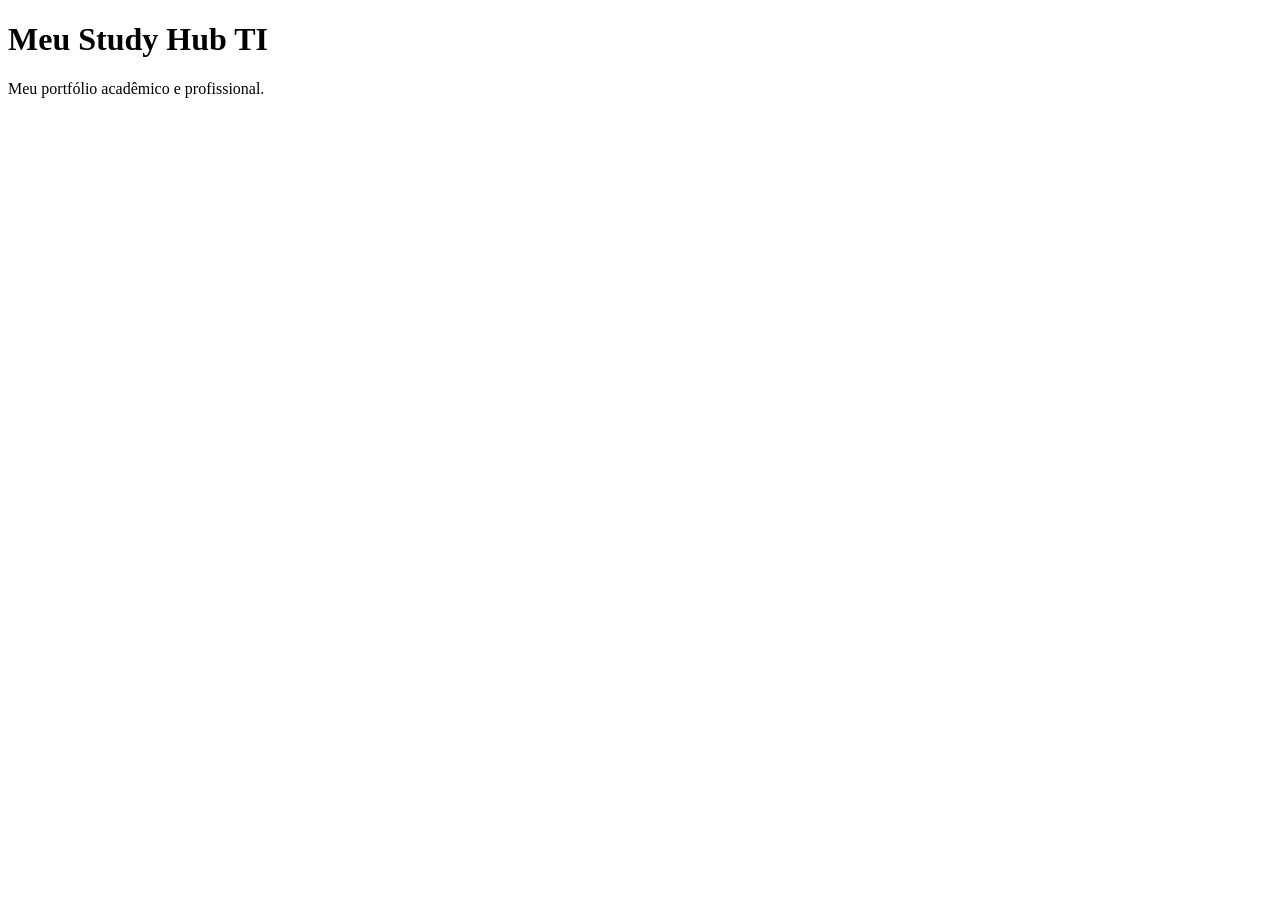
==== assets/index.html @ 093eeb37 "Create index.html" ====
<!DOCTYPE html>
<html lang="pt-BR">
<head>
  <meta charset="UTF-8">
  <meta name="viewport" content="width=device-width, initial-scale=1.0">
  <title>Meu Study Hub TI</title>
  <link rel="stylesheet" href="assets/style.css">
</head>
<body>
  <h1>Meu Study Hub TI</h1>
  <p>Meu portfólio acadêmico e profissional.</p>
</body>
</html>
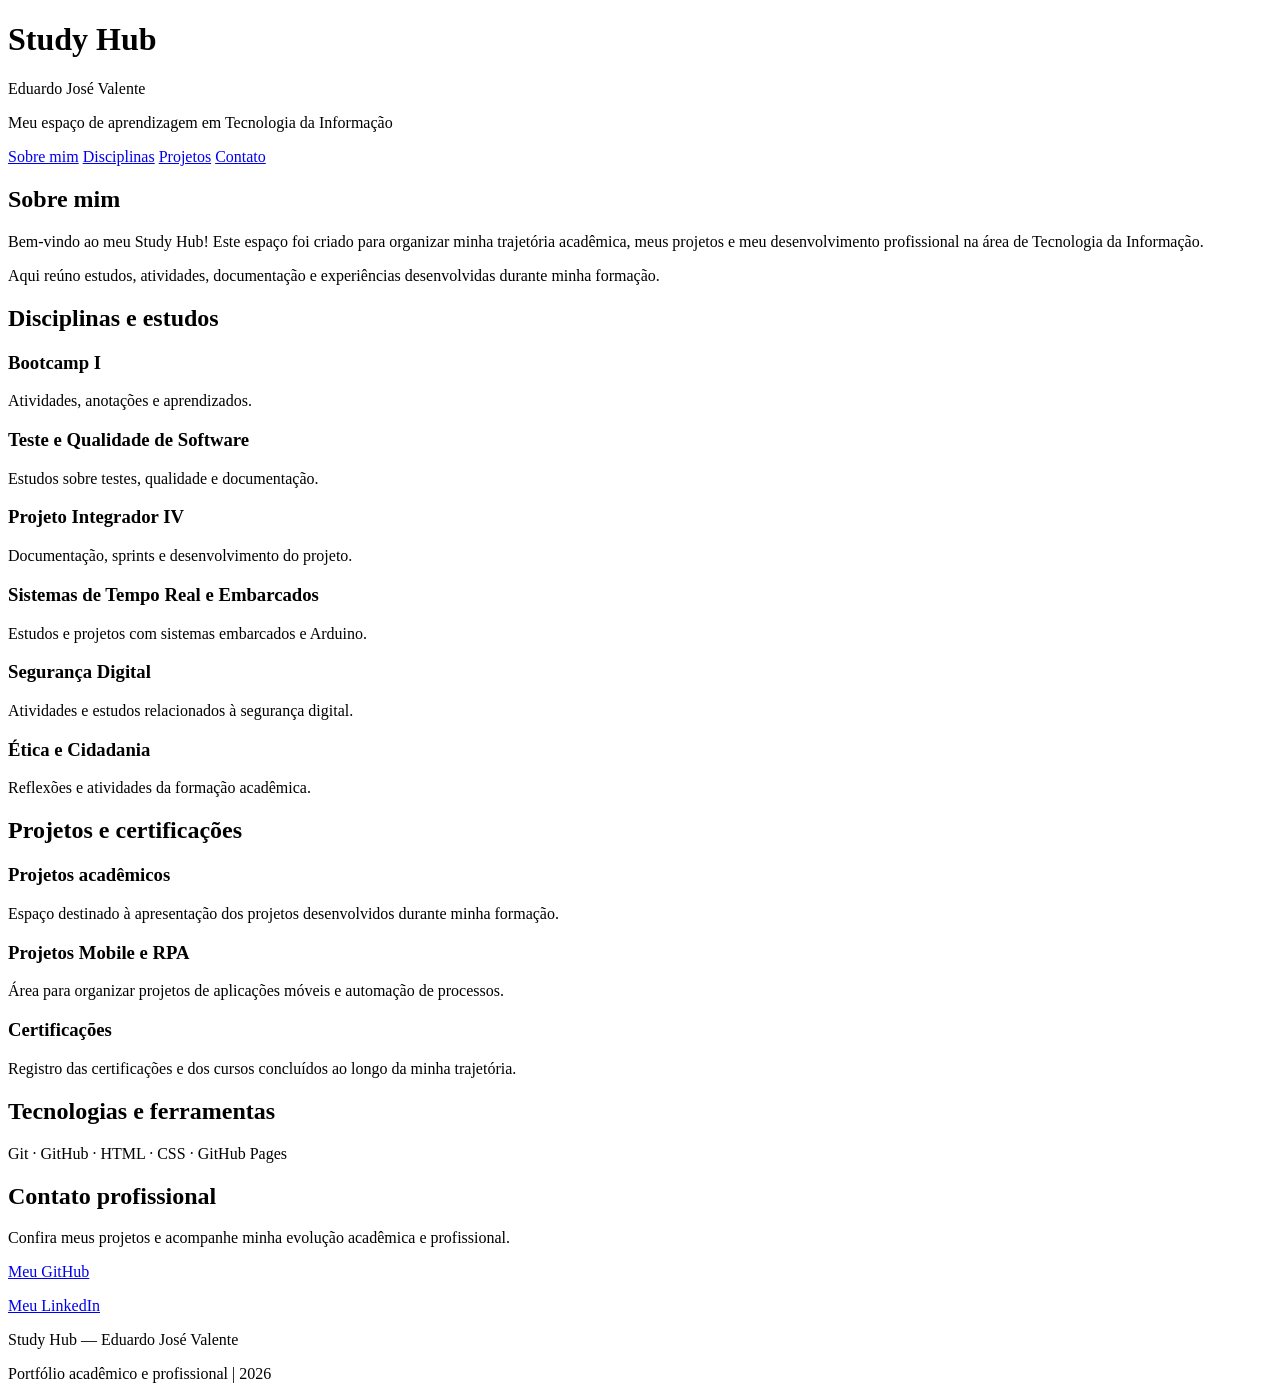
==== commit ec4cc3de: "Update index.html" ====
--- a/assets/index.html
+++ b/assets/index.html
@@ -1,13 +1,149 @@
+
 <!DOCTYPE html>
 <html lang="pt-BR">
 <head>
-  <meta charset="UTF-8">
-  <meta name="viewport" content="width=device-width, initial-scale=1.0">
-  <title>Meu Study Hub TI</title>
-  <link rel="stylesheet" href="assets/style.css">
+    <meta charset="UTF-8">
+    <meta name="viewport" content="width=device-width, initial-scale=1.0">
+
+    <title>Study Hub | Eduardo José Valente</title>
+
+    <link rel="stylesheet" href="assets/style.css">
 </head>
+
 <body>
-  <h1>Meu Study Hub TI</h1>
-  <p>Meu portfólio acadêmico e profissional.</p>
+
+    <header class="cabecalho">
+        <h1>Study Hub</h1>
+        <p>Eduardo José Valente</p>
+        <p>Meu espaço de aprendizagem em Tecnologia da Informação</p>
+
+        <nav>
+            <a href="#sobre">Sobre mim</a>
+            <a href="#disciplinas">Disciplinas</a>
+            <a href="#projetos">Projetos</a>
+            <a href="#contato">Contato</a>
+        </nav>
+    </header>
+
+    <main>
+
+        <section id="sobre" class="secao">
+            <h2>Sobre mim</h2>
+            <p>
+                Bem-vindo ao meu Study Hub! Este espaço foi criado
+                para organizar minha trajetória acadêmica,
+                meus projetos e meu desenvolvimento profissional
+                na área de Tecnologia da Informação.
+            </p>
+            <p>
+                Aqui reúno estudos, atividades, documentação e
+                experiências desenvolvidas durante minha formação.
+            </p>
+        </section>
+
+        <section id="disciplinas" class="secao">
+            <h2>Disciplinas e estudos</h2>
+
+            <div class="grade">
+
+                <article class="cartao">
+                    <h3>Bootcamp I</h3>
+                    <p>Atividades, anotações e aprendizados.</p>
+                </article>
+
+                <article class="cartao">
+                    <h3>Teste e Qualidade de Software</h3>
+                    <p>Estudos sobre testes, qualidade e documentação.</p>
+                </article>
+
+                <article class="cartao">
+                    <h3>Projeto Integrador IV</h3>
+                    <p>Documentação, sprints e desenvolvimento do projeto.</p>
+                </article>
+
+                <article class="cartao">
+                    <h3>Sistemas de Tempo Real e Embarcados</h3>
+                    <p>Estudos e projetos com sistemas embarcados e Arduino.</p>
+                </article>
+
+                <article class="cartao">
+                    <h3>Segurança Digital</h3>
+                    <p>Atividades e estudos relacionados à segurança digital.</p>
+                </article>
+
+                <article class="cartao">
+                    <h3>Ética e Cidadania</h3>
+                    <p>Reflexões e atividades da formação acadêmica.</p>
+                </article>
+
+            </div>
+        </section>
+
+        <section id="projetos" class="secao">
+            <h2>Projetos e certificações</h2>
+
+            <div class="cartao">
+                <h3>Projetos acadêmicos</h3>
+                <p>
+                    Espaço destinado à apresentação dos projetos
+                    desenvolvidos durante minha formação.
+                </p>
+            </div>
+
+            <div class="cartao">
+                <h3>Projetos Mobile e RPA</h3>
+                <p>
+                    Área para organizar projetos de aplicações
+                    móveis e automação de processos.
+                </p>
+            </div>
+
+            <div class="cartao">
+                <h3>Certificações</h3>
+                <p>
+                    Registro das certificações e dos cursos
+                    concluídos ao longo da minha trajetória.
+                </p>
+            </div>
+        </section>
+
+        <section class="secao">
+            <h2>Tecnologias e ferramentas</h2>
+            <p class="tecnologias">
+                Git · GitHub · HTML · CSS · GitHub Pages
+            </p>
+        </section>
+
+        <section id="contato" class="secao">
+            <h2>Contato profissional</h2>
+            <p>
+                Confira meus projetos e acompanhe minha evolução
+                acadêmica e profissional.
+            </p>
+
+            <p>
+                <a href="https://github.com/"
+                   target="_blank"
+                   rel="noopener noreferrer">
+                    Meu GitHub
+                </a>
+            </p>
+
+            <p>
+                <a href="https://www.linkedin.com/"
+                   target="_blank"
+                   rel="noopener noreferrer">
+                    Meu LinkedIn
+                </a>
+            </p>
+        </section>
+
+    </main>
+
+    <footer>
+        <p>Study Hub — Eduardo José Valente</p>
+        <p>Portfólio acadêmico e profissional | 2026</p>
+    </footer>
+
 </body>
 </html>
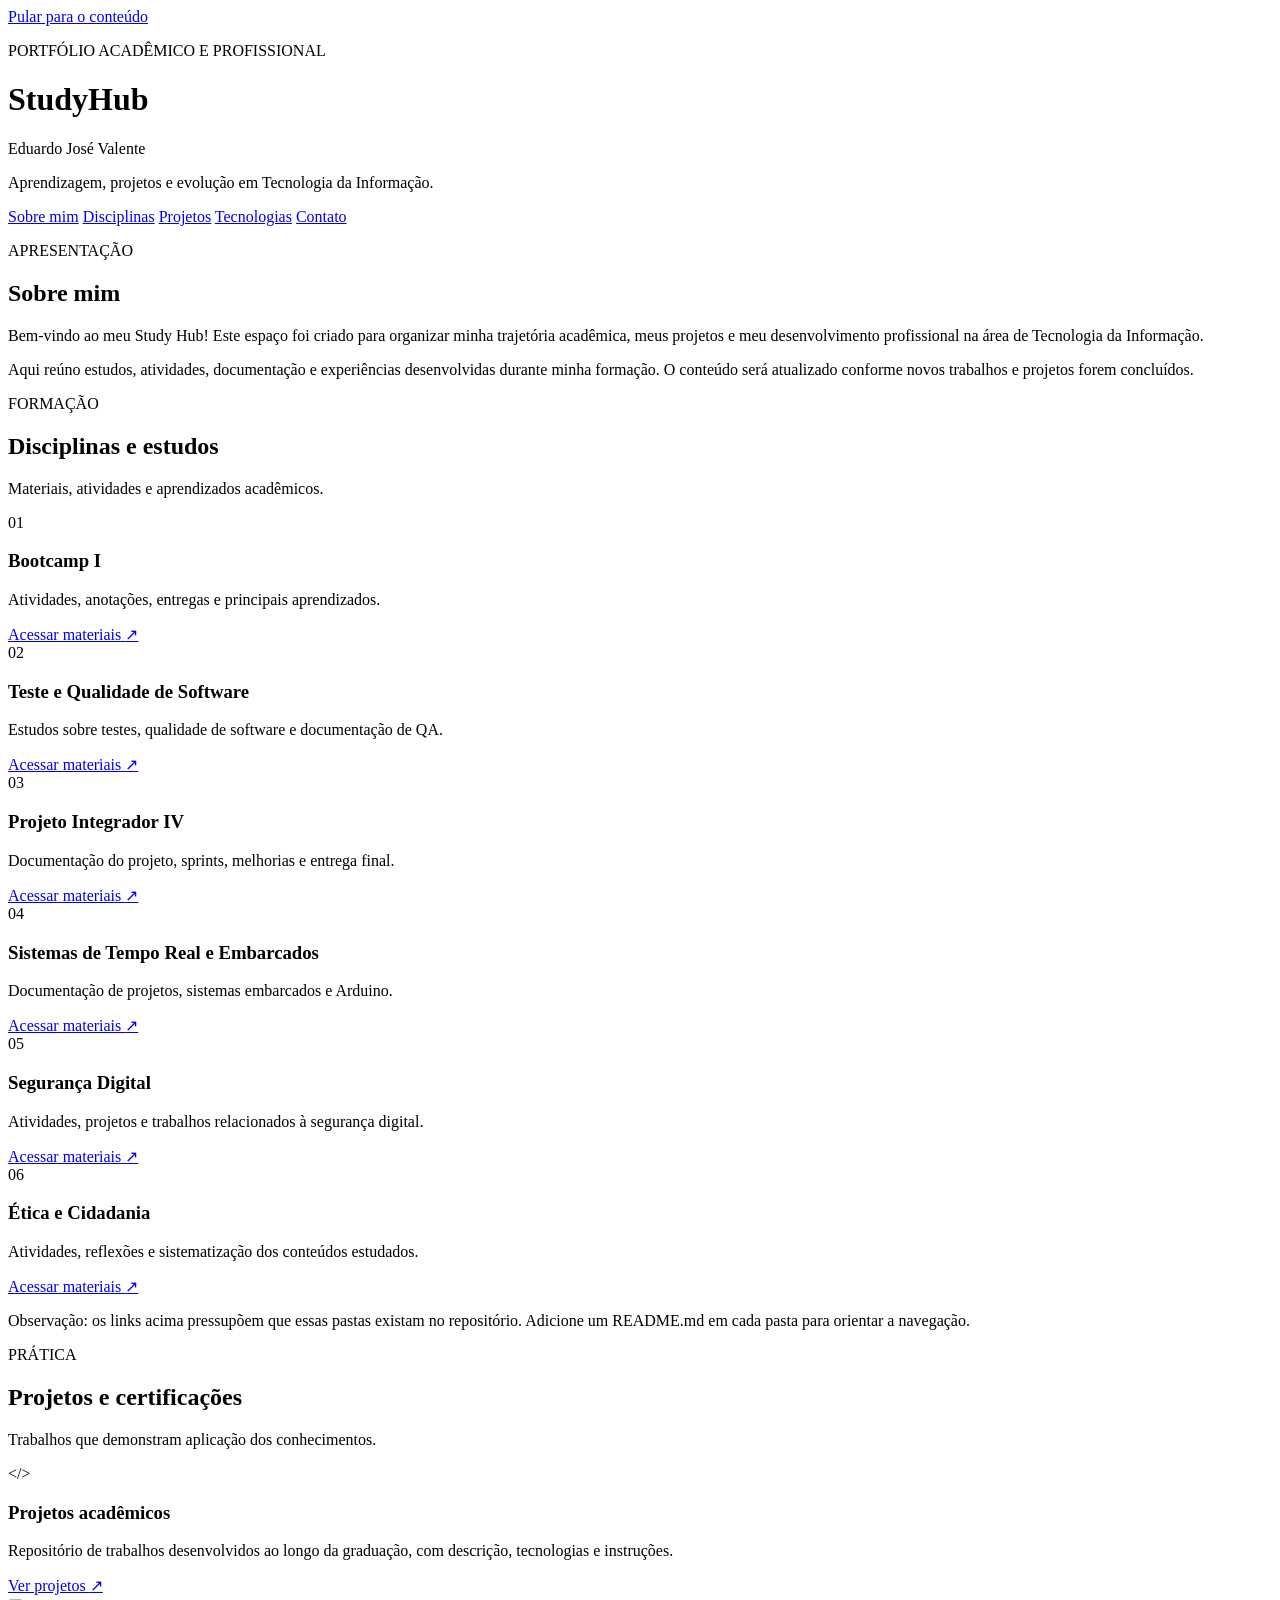
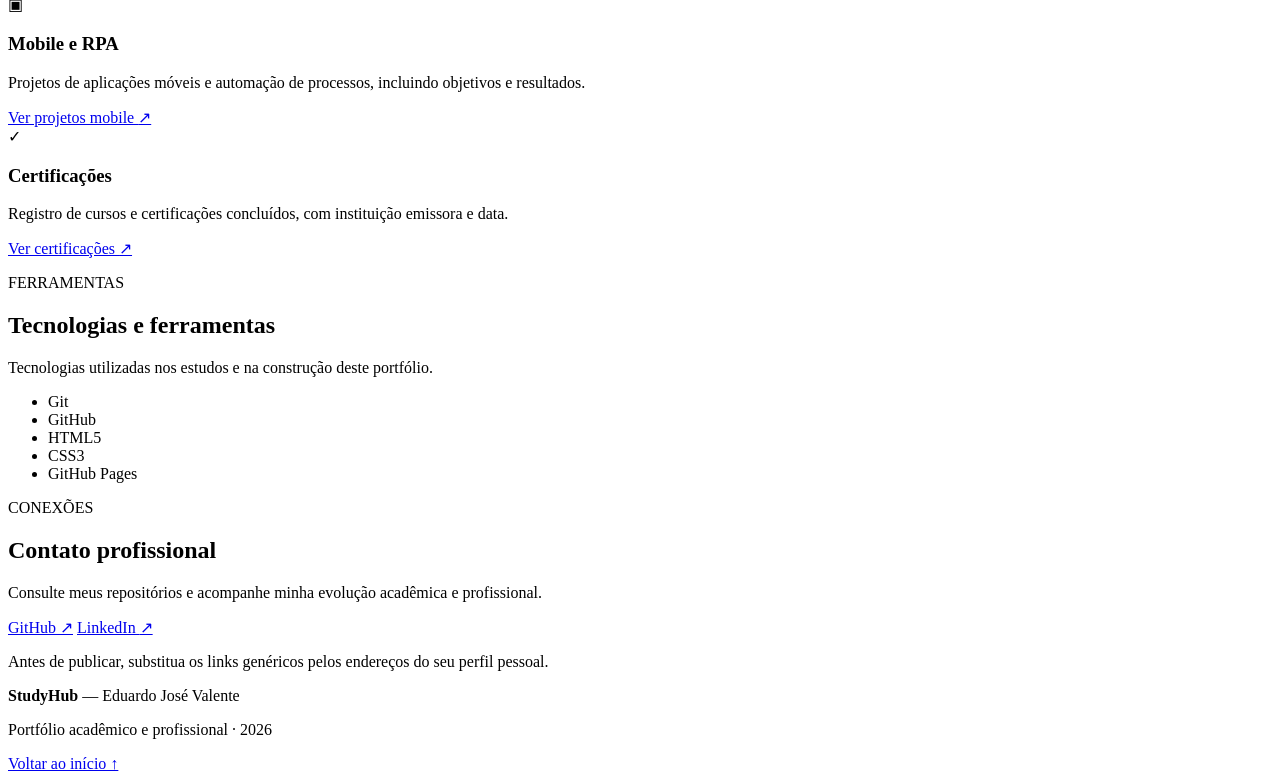
==== commit 724d5f24: "versao atualizada" ====
--- a/assets/index.html
+++ b/assets/index.html
@@ -1,149 +1,169 @@
-
 <!DOCTYPE html>
 <html lang="pt-BR">
 <head>
     <meta charset="UTF-8">
     <meta name="viewport" content="width=device-width, initial-scale=1.0">
-
+    <meta name="description" content="Study Hub de Eduardo José Valente: trajetória acadêmica, disciplinas, projetos e certificações em Tecnologia da Informação.">
+    <meta name="theme-color" content="#123b8b">
     <title>Study Hub | Eduardo José Valente</title>
-
     <link rel="stylesheet" href="assets/style.css">
 </head>
-
 <body>
+    <a class="pular-conteudo" href="#conteudo">Pular para o conteúdo</a>
 
     <header class="cabecalho">
-        <h1>Study Hub</h1>
-        <p>Eduardo José Valente</p>
-        <p>Meu espaço de aprendizagem em Tecnologia da Informação</p>
+        <div class="container">
+            <p class="identificador">PORTFÓLIO ACADÊMICO E PROFISSIONAL</p>
+            <h1>Study<span>Hub</span></h1>
+            <p class="subtitulo">Eduardo José Valente</p>
+            <p class="introducao">Aprendizagem, projetos e evolução em Tecnologia da Informação.</p>
 
-        <nav>
-            <a href="#sobre">Sobre mim</a>
-            <a href="#disciplinas">Disciplinas</a>
-            <a href="#projetos">Projetos</a>
-            <a href="#contato">Contato</a>
-        </nav>
+            <nav class="navegacao" aria-label="Navegação principal">
+                <a href="#sobre">Sobre mim</a>
+                <a href="#disciplinas">Disciplinas</a>
+                <a href="#projetos">Projetos</a>
+                <a href="#tecnologias">Tecnologias</a>
+                <a href="#contato">Contato</a>
+            </nav>
+        </div>
     </header>
 
-    <main>
-
-        <section id="sobre" class="secao">
+    <main id="conteudo" class="container">
+        <section id="sobre" class="secao secao-sobre">
+            <p class="sobretitulo">APRESENTAÇÃO</p>
             <h2>Sobre mim</h2>
             <p>
-                Bem-vindo ao meu Study Hub! Este espaço foi criado
-                para organizar minha trajetória acadêmica,
-                meus projetos e meu desenvolvimento profissional
-                na área de Tecnologia da Informação.
+                Bem-vindo ao meu Study Hub! Este espaço foi criado para organizar
+                minha trajetória acadêmica, meus projetos e meu desenvolvimento
+                profissional na área de Tecnologia da Informação.
             </p>
             <p>
-                Aqui reúno estudos, atividades, documentação e
-                experiências desenvolvidas durante minha formação.
+                Aqui reúno estudos, atividades, documentação e experiências
+                desenvolvidas durante minha formação. O conteúdo será atualizado
+                conforme novos trabalhos e projetos forem concluídos.
             </p>
         </section>
 
         <section id="disciplinas" class="secao">
-            <h2>Disciplinas e estudos</h2>
+            <div class="cabecalho-secao">
+                <div>
+                    <p class="sobretitulo">FORMAÇÃO</p>
+                    <h2>Disciplinas e estudos</h2>
+                </div>
+                <p class="texto-apoio">Materiais, atividades e aprendizados acadêmicos.</p>
+            </div>
 
             <div class="grade">
-
                 <article class="cartao">
+                    <span class="numero-cartao">01</span>
                     <h3>Bootcamp I</h3>
-                    <p>Atividades, anotações e aprendizados.</p>
+                    <p>Atividades, anotações, entregas e principais aprendizados.</p>
+                    <a class="link-cartao" href="02_Disciplinas_Atuais/Bootcamp_I/">Acessar materiais <span aria-hidden="true">↗</span></a>
                 </article>
 
                 <article class="cartao">
+                    <span class="numero-cartao">02</span>
                     <h3>Teste e Qualidade de Software</h3>
-                    <p>Estudos sobre testes, qualidade e documentação.</p>
+                    <p>Estudos sobre testes, qualidade de software e documentação de QA.</p>
+                    <a class="link-cartao" href="02_Disciplinas_Atuais/Teste_e_Qualidade_de_Software/">Acessar materiais <span aria-hidden="true">↗</span></a>
                 </article>
 
                 <article class="cartao">
+                    <span class="numero-cartao">03</span>
                     <h3>Projeto Integrador IV</h3>
-                    <p>Documentação, sprints e desenvolvimento do projeto.</p>
+                    <p>Documentação do projeto, sprints, melhorias e entrega final.</p>
+                    <a class="link-cartao" href="02_Disciplinas_Atuais/Projeto_Integrador_IV/">Acessar materiais <span aria-hidden="true">↗</span></a>
                 </article>
 
                 <article class="cartao">
+                    <span class="numero-cartao">04</span>
                     <h3>Sistemas de Tempo Real e Embarcados</h3>
-                    <p>Estudos e projetos com sistemas embarcados e Arduino.</p>
+                    <p>Documentação de projetos, sistemas embarcados e Arduino.</p>
+                    <a class="link-cartao" href="02_Disciplinas_Atuais/Sistemas_Tempo_Real_Embarcados/">Acessar materiais <span aria-hidden="true">↗</span></a>
                 </article>
 
                 <article class="cartao">
+                    <span class="numero-cartao">05</span>
                     <h3>Segurança Digital</h3>
-                    <p>Atividades e estudos relacionados à segurança digital.</p>
+                    <p>Atividades, projetos e trabalhos relacionados à segurança digital.</p>
+                    <a class="link-cartao" href="02_Disciplinas_Atuais/Seguranca_Digital/">Acessar materiais <span aria-hidden="true">↗</span></a>
                 </article>
 
                 <article class="cartao">
+                    <span class="numero-cartao">06</span>
                     <h3>Ética e Cidadania</h3>
-                    <p>Reflexões e atividades da formação acadêmica.</p>
+                    <p>Atividades, reflexões e sistematização dos conteúdos estudados.</p>
+                    <a class="link-cartao" href="02_Disciplinas_Atuais/Etica_e_Cidadania/">Acessar materiais <span aria-hidden="true">↗</span></a>
+                </article>
+            </div>
+            <p class="nota">Observação: os links acima pressupõem que essas pastas existam no repositório. Adicione um README.md em cada pasta para orientar a navegação.</p>
+        </section>
+
+        <section id="projetos" class="secao">
+            <div class="cabecalho-secao">
+                <div>
+                    <p class="sobretitulo">PRÁTICA</p>
+                    <h2>Projetos e certificações</h2>
+                </div>
+                <p class="texto-apoio">Trabalhos que demonstram aplicação dos conhecimentos.</p>
+            </div>
+
+            <div class="grade grade-projetos">
+                <article class="cartao cartao-projeto">
+                    <div class="icone" aria-hidden="true">&lt;/&gt;</div>
+                    <h3>Projetos acadêmicos</h3>
+                    <p>Repositório de trabalhos desenvolvidos ao longo da graduação, com descrição, tecnologias e instruções.</p>
+                    <a class="link-cartao" href="03_Projetos_e_Certificados/Projetos/">Ver projetos <span aria-hidden="true">↗</span></a>
                 </article>
 
+                <article class="cartao cartao-projeto">
+                    <div class="icone" aria-hidden="true">▣</div>
+                    <h3>Mobile e RPA</h3>
+                    <p>Projetos de aplicações móveis e automação de processos, incluindo objetivos e resultados.</p>
+                    <a class="link-cartao" href="03_Projetos_e_Certificados/Projetos/Projetos_Mobile/">Ver projetos mobile <span aria-hidden="true">↗</span></a>
+                </article>
+
+                <article class="cartao cartao-projeto">
+                    <div class="icone" aria-hidden="true">✓</div>
+                    <h3>Certificações</h3>
+                    <p>Registro de cursos e certificações concluídos, com instituição emissora e data.</p>
+                    <a class="link-cartao" href="03_Projetos_e_Certificados/">Ver certificações <span aria-hidden="true">↗</span></a>
+                </article>
             </div>
         </section>
 
-        <section id="projetos" class="secao">
-            <h2>Projetos e certificações</h2>
-
-            <div class="cartao">
-                <h3>Projetos acadêmicos</h3>
-                <p>
-                    Espaço destinado à apresentação dos projetos
-                    desenvolvidos durante minha formação.
-                </p>
-            </div>
-
-            <div class="cartao">
-                <h3>Projetos Mobile e RPA</h3>
-                <p>
-                    Área para organizar projetos de aplicações
-                    móveis e automação de processos.
-                </p>
-            </div>
-
-            <div class="cartao">
-                <h3>Certificações</h3>
-                <p>
-                    Registro das certificações e dos cursos
-                    concluídos ao longo da minha trajetória.
-                </p>
-            </div>
+        <section id="tecnologias" class="secao">
+            <p class="sobretitulo">FERRAMENTAS</p>
+            <h2>Tecnologias e ferramentas</h2>
+            <p class="texto-apoio">Tecnologias utilizadas nos estudos e na construção deste portfólio.</p>
+            <ul class="lista-tecnologias" aria-label="Tecnologias">
+                <li>Git</li>
+                <li>GitHub</li>
+                <li>HTML5</li>
+                <li>CSS3</li>
+                <li>GitHub Pages</li>
+            </ul>
         </section>
 
-        <section class="secao">
-            <h2>Tecnologias e ferramentas</h2>
-            <p class="tecnologias">
-                Git · GitHub · HTML · CSS · GitHub Pages
-            </p>
+        <section id="contato" class="secao secao-contato">
+            <p class="sobretitulo">CONEXÕES</p>
+            <h2>Contato profissional</h2>
+            <p>Consulte meus repositórios e acompanhe minha evolução acadêmica e profissional.</p>
+            <div class="acoes">
+                <!-- Substitua os endereços abaixo pelos URLs reais dos seus perfis. -->
+                <a class="botao botao-principal" href="https://github.com/" target="_blank" rel="noopener noreferrer">GitHub <span aria-hidden="true">↗</span></a>
+                <a class="botao botao-secundario" href="https://www.linkedin.com/" target="_blank" rel="noopener noreferrer">LinkedIn <span aria-hidden="true">↗</span></a>
+            </div>
+            <p class="nota">Antes de publicar, substitua os links genéricos pelos endereços do seu perfil pessoal.</p>
         </section>
-
-        <section id="contato" class="secao">
-            <h2>Contato profissional</h2>
-            <p>
-                Confira meus projetos e acompanhe minha evolução
-                acadêmica e profissional.
-            </p>
-
-            <p>
-                <a href="https://github.com/"
-                   target="_blank"
-                   rel="noopener noreferrer">
-                    Meu GitHub
-                </a>
-            </p>
-
-            <p>
-                <a href="https://www.linkedin.com/"
-                   target="_blank"
-                   rel="noopener noreferrer">
-                    Meu LinkedIn
-                </a>
-            </p>
-        </section>
-
     </main>
 
-    <footer>
-        <p>Study Hub — Eduardo José Valente</p>
-        <p>Portfólio acadêmico e profissional | 2026</p>
+    <footer class="rodape">
+        <div class="container">
+            <p><strong>StudyHub</strong> — Eduardo José Valente</p>
+            <p>Portfólio acadêmico e profissional · 2026</p>
+            <a href="#conteudo">Voltar ao início ↑</a>
+        </div>
     </footer>
-
 </body>
 </html>
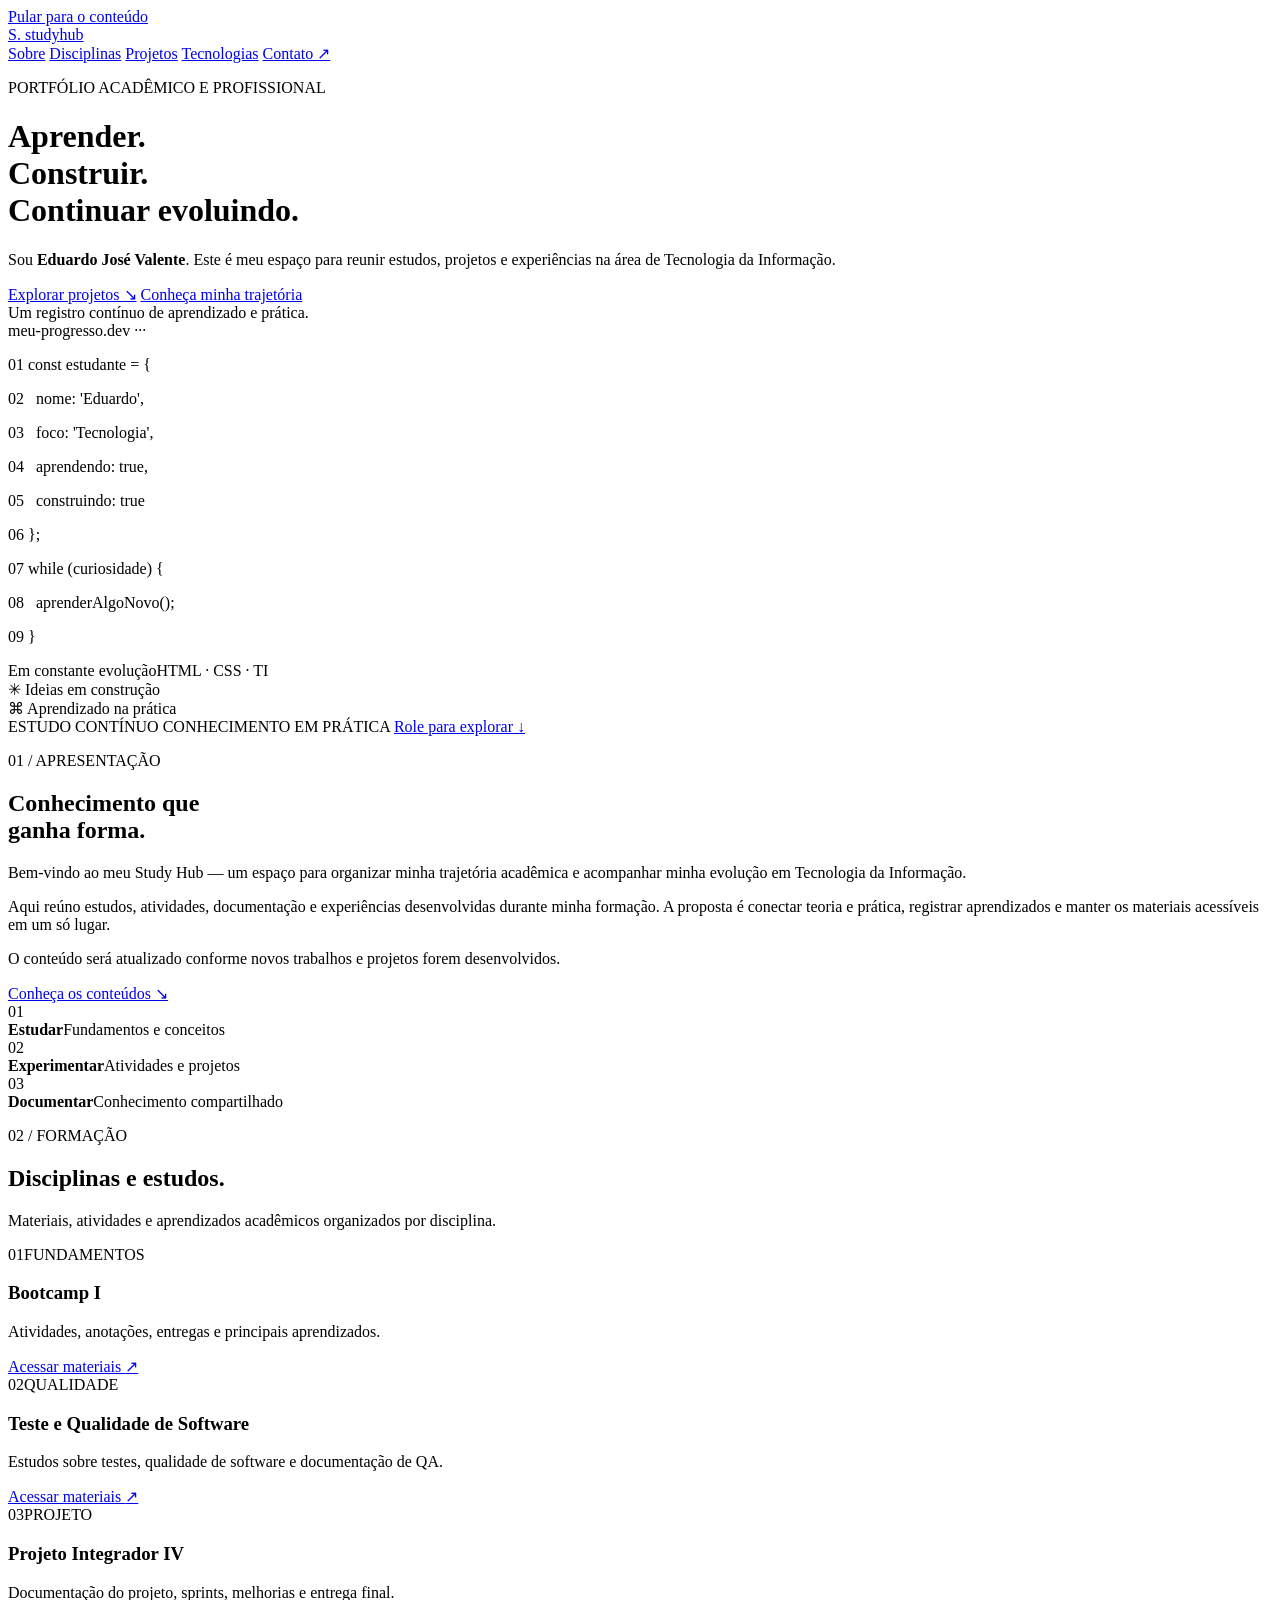
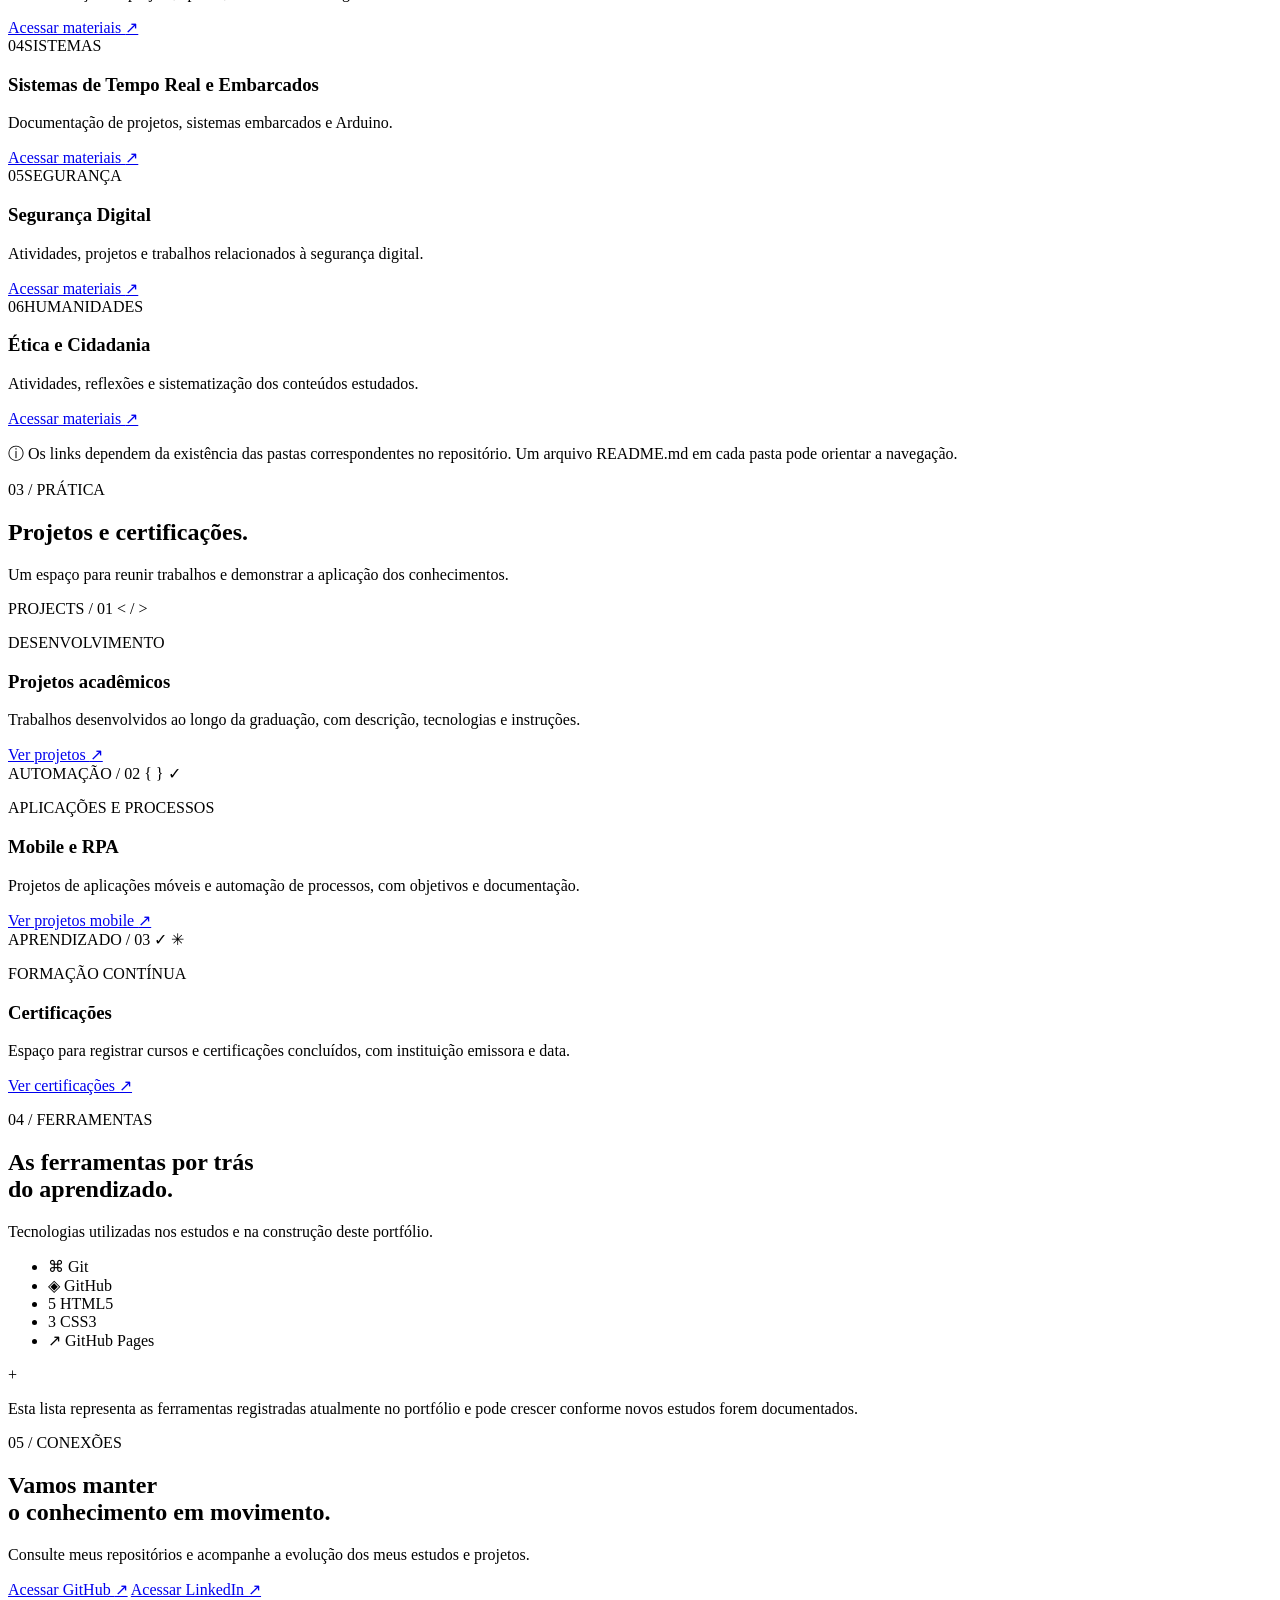
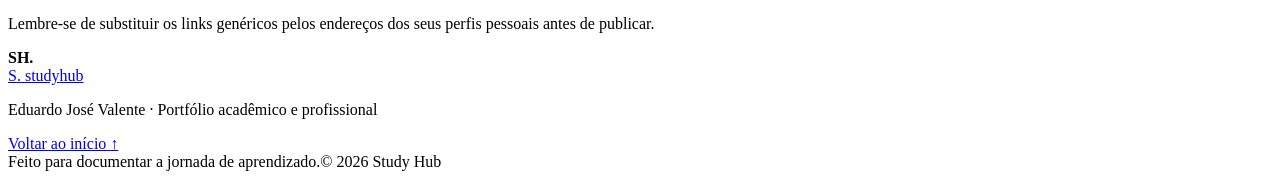
==== commit 8663ebea: "nova versao Updated the meta description and theme color in the header. Changed the header structure" ====
--- a/assets/index.html
+++ b/assets/index.html
@@ -3,167 +3,261 @@
 <head>
     <meta charset="UTF-8">
     <meta name="viewport" content="width=device-width, initial-scale=1.0">
-    <meta name="description" content="Study Hub de Eduardo José Valente: trajetória acadêmica, disciplinas, projetos e certificações em Tecnologia da Informação.">
-    <meta name="theme-color" content="#123b8b">
+    <meta name="description" content="Study Hub de Eduardo José Valente: trajetória acadêmica, disciplinas, projetos e tecnologias em Tecnologia da Informação.">
+    <meta name="theme-color" content="#0b1220">
     <title>Study Hub | Eduardo José Valente</title>
     <link rel="stylesheet" href="assets/style.css">
 </head>
 <body>
     <a class="pular-conteudo" href="#conteudo">Pular para o conteúdo</a>
 
-    <header class="cabecalho">
-        <div class="container">
-            <p class="identificador">PORTFÓLIO ACADÊMICO E PROFISSIONAL</p>
-            <h1>Study<span>Hub</span></h1>
-            <p class="subtitulo">Eduardo José Valente</p>
-            <p class="introducao">Aprendizagem, projetos e evolução em Tecnologia da Informação.</p>
-
-            <nav class="navegacao" aria-label="Navegação principal">
-                <a href="#sobre">Sobre mim</a>
+    <header class="hero" id="inicio">
+        <div class="hero-grade" aria-hidden="true"></div>
+        <nav class="barra-navegacao container" aria-label="Navegação principal">
+            <a class="marca" href="#inicio" aria-label="Study Hub — início">
+                <span class="marca-simbolo" aria-hidden="true">S<span>.</span></span>
+                <span>study<span class="marca-destaque">hub</span></span>
+            </a>
+            <div class="navegacao">
+                <a href="#sobre">Sobre</a>
                 <a href="#disciplinas">Disciplinas</a>
                 <a href="#projetos">Projetos</a>
                 <a href="#tecnologias">Tecnologias</a>
-                <a href="#contato">Contato</a>
-            </nav>
+                <a class="nav-contato" href="#contato">Contato <span aria-hidden="true">↗</span></a>
+            </div>
+        </nav>
+
+        <div class="hero-conteudo container">
+            <div class="hero-texto">
+                <p class="etiqueta etiqueta-escura"><span class="ponto-status" aria-hidden="true"></span> PORTFÓLIO ACADÊMICO E PROFISSIONAL</p>
+                <h1>Aprender.<br><span>Construir.</span><br>Continuar evoluindo.</h1>
+                <p class="hero-descricao">Sou <strong>Eduardo José Valente</strong>. Este é meu espaço para reunir estudos, projetos e experiências na área de Tecnologia da Informação.</p>
+                <div class="hero-acoes">
+                    <a class="botao botao-azul" href="#projetos">Explorar projetos <span aria-hidden="true">↘</span></a>
+                    <a class="botao botao-contorno" href="#sobre">Conheça minha trajetória</a>
+                </div>
+                <div class="hero-nota">
+                    <span class="linha-decorativa" aria-hidden="true"></span>
+                    <span>Um registro contínuo de aprendizado e prática.</span>
+                </div>
+            </div>
+
+            <div class="hero-visual" aria-label="Ilustração decorativa de código e tecnologia">
+                <div class="orb orb-um" aria-hidden="true"></div>
+                <div class="orb orb-dois" aria-hidden="true"></div>
+                <div class="janela-codigo">
+                    <div class="janela-topo">
+                        <div class="janela-bolinhas" aria-hidden="true"><i></i><i></i><i></i></div>
+                        <span>meu-progresso.dev</span>
+                        <span class="janela-menu" aria-hidden="true">···</span>
+                    </div>
+                    <div class="codigo-conteudo" aria-hidden="true">
+                        <p><span class="codigo-numero">01</span> <span class="codigo-roxo">const</span> <span class="codigo-azul">estudante</span> = {</p>
+                        <p><span class="codigo-numero">02</span> &nbsp; nome: <span class="codigo-verde">'Eduardo'</span>,</p>
+                        <p><span class="codigo-numero">03</span> &nbsp; foco: <span class="codigo-verde">'Tecnologia'</span>,</p>
+                        <p><span class="codigo-numero">04</span> &nbsp; aprendendo: <span class="codigo-laranja">true</span>,</p>
+                        <p><span class="codigo-numero">05</span> &nbsp; construindo: <span class="codigo-laranja">true</span></p>
+                        <p><span class="codigo-numero">06</span> };</p>
+                        <div class="codigo-separador"></div>
+                        <p><span class="codigo-numero">07</span> <span class="codigo-roxo">while</span> (curiosidade) {</p>
+                        <p><span class="codigo-numero">08</span> &nbsp; aprenderAlgoNovo();</p>
+                        <p><span class="codigo-numero">09</span> }</p>
+                        <div class="codigo-cursor" aria-hidden="true"></div>
+                    </div>
+                    <div class="janela-rodape"><span><i></i> Em constante evolução</span><span>HTML · CSS · TI</span></div>
+                </div>
+                <div class="visual-etiqueta visual-etiqueta-topo"><span aria-hidden="true">✳</span> Ideias em construção</div>
+                <div class="visual-etiqueta visual-etiqueta-baixo"><span aria-hidden="true">⌘</span> Aprendizado na prática</div>
+            </div>
+        </div>
+        <div class="hero-rodape container">
+            <span>ESTUDO CONTÍNUO</span>
+            <span class="hero-rodape-linha" aria-hidden="true"></span>
+            <span>CONHECIMENTO EM PRÁTICA</span>
+            <a href="#sobre">Role para explorar <span aria-hidden="true">↓</span></a>
         </div>
     </header>
 
-    <main id="conteudo" class="container">
+    <main id="conteudo">
         <section id="sobre" class="secao secao-sobre">
-            <p class="sobretitulo">APRESENTAÇÃO</p>
-            <h2>Sobre mim</h2>
-            <p>
-                Bem-vindo ao meu Study Hub! Este espaço foi criado para organizar
-                minha trajetória acadêmica, meus projetos e meu desenvolvimento
-                profissional na área de Tecnologia da Informação.
-            </p>
-            <p>
-                Aqui reúno estudos, atividades, documentação e experiências
-                desenvolvidas durante minha formação. O conteúdo será atualizado
-                conforme novos trabalhos e projetos forem concluídos.
-            </p>
-        </section>
-
-        <section id="disciplinas" class="secao">
-            <div class="cabecalho-secao">
+            <div class="container sobre-layout">
+                <div class="sobre-titulo">
+                    <p class="sobretitulo"><span>01</span> / APRESENTAÇÃO</p>
+                    <h2>Conhecimento que<br><span>ganha forma.</span></h2>
+                </div>
+                <div class="sobre-texto">
+                    <p class="texto-destaque">Bem-vindo ao meu Study Hub — um espaço para organizar minha trajetória acadêmica e acompanhar minha evolução em Tecnologia da Informação.</p>
+                    <p>Aqui reúno estudos, atividades, documentação e experiências desenvolvidas durante minha formação. A proposta é conectar teoria e prática, registrar aprendizados e manter os materiais acessíveis em um só lugar.</p>
+                    <p>O conteúdo será atualizado conforme novos trabalhos e projetos forem desenvolvidos.</p>
+                    <a class="link-seta" href="#disciplinas">Conheça os conteúdos <span aria-hidden="true">↘</span></a>
+                </div>
+            </div>
+            <div class="container sobre-faixa">
+                <div class="faixa-item"><span class="faixa-icone" aria-hidden="true">01</span><div><strong>Estudar</strong><span>Fundamentos e conceitos</span></div></div>
+                <div class="faixa-divisor" aria-hidden="true"></div>
+                <div class="faixa-item"><span class="faixa-icone" aria-hidden="true">02</span><div><strong>Experimentar</strong><span>Atividades e projetos</span></div></div>
+                <div class="faixa-divisor" aria-hidden="true"></div>
+                <div class="faixa-item"><span class="faixa-icone" aria-hidden="true">03</span><div><strong>Documentar</strong><span>Conhecimento compartilhado</span></div></div>
+            </div>
+        </section>
+
+        <section id="disciplinas" class="secao secao-disciplinas">
+            <div class="container">
+                <div class="cabecalho-secao">
+                    <div>
+                        <p class="sobretitulo"><span>02</span> / FORMAÇÃO</p>
+                        <h2>Disciplinas e estudos<span class="ponto-titulo">.</span></h2>
+                    </div>
+                    <p class="texto-apoio">Materiais, atividades e aprendizados acadêmicos organizados por disciplina.</p>
+                </div>
+
+                <div class="grade grade-disciplinas">
+                    <article class="cartao cartao-disciplina">
+                        <div class="cartao-topo"><span class="cartao-numero">01</span><span class="cartao-categoria">FUNDAMENTOS</span></div>
+                        <h3>Bootcamp I</h3>
+                        <p>Atividades, anotações, entregas e principais aprendizados.</p>
+                        <a class="link-cartao" href="02_Disciplinas_Atuais/Bootcamp_I/">Acessar materiais <span aria-hidden="true">↗</span></a>
+                    </article>
+                    <article class="cartao cartao-disciplina">
+                        <div class="cartao-topo"><span class="cartao-numero">02</span><span class="cartao-categoria">QUALIDADE</span></div>
+                        <h3>Teste e Qualidade de Software</h3>
+                        <p>Estudos sobre testes, qualidade de software e documentação de QA.</p>
+                        <a class="link-cartao" href="02_Disciplinas_Atuais/Teste_e_Qualidade_de_Software/">Acessar materiais <span aria-hidden="true">↗</span></a>
+                    </article>
+                    <article class="cartao cartao-disciplina">
+                        <div class="cartao-topo"><span class="cartao-numero">03</span><span class="cartao-categoria">PROJETO</span></div>
+                        <h3>Projeto Integrador IV</h3>
+                        <p>Documentação do projeto, sprints, melhorias e entrega final.</p>
+                        <a class="link-cartao" href="02_Disciplinas_Atuais/Projeto_Integrador_IV/">Acessar materiais <span aria-hidden="true">↗</span></a>
+                    </article>
+                    <article class="cartao cartao-disciplina">
+                        <div class="cartao-topo"><span class="cartao-numero">04</span><span class="cartao-categoria">SISTEMAS</span></div>
+                        <h3>Sistemas de Tempo Real e Embarcados</h3>
+                        <p>Documentação de projetos, sistemas embarcados e Arduino.</p>
+                        <a class="link-cartao" href="02_Disciplinas_Atuais/Sistemas_Tempo_Real_Embarcados/">Acessar materiais <span aria-hidden="true">↗</span></a>
+                    </article>
+                    <article class="cartao cartao-disciplina">
+                        <div class="cartao-topo"><span class="cartao-numero">05</span><span class="cartao-categoria">SEGURANÇA</span></div>
+                        <h3>Segurança Digital</h3>
+                        <p>Atividades, projetos e trabalhos relacionados à segurança digital.</p>
+                        <a class="link-cartao" href="02_Disciplinas_Atuais/Seguranca_Digital/">Acessar materiais <span aria-hidden="true">↗</span></a>
+                    </article>
+                    <article class="cartao cartao-disciplina">
+                        <div class="cartao-topo"><span class="cartao-numero">06</span><span class="cartao-categoria">HUMANIDADES</span></div>
+                        <h3>Ética e Cidadania</h3>
+                        <p>Atividades, reflexões e sistematização dos conteúdos estudados.</p>
+                        <a class="link-cartao" href="02_Disciplinas_Atuais/Etica_e_Cidadania/">Acessar materiais <span aria-hidden="true">↗</span></a>
+                    </article>
+                </div>
+                <p class="nota"><span aria-hidden="true">ⓘ</span> Os links dependem da existência das pastas correspondentes no repositório. Um arquivo README.md em cada pasta pode orientar a navegação.</p>
+            </div>
+        </section>
+
+        <section id="projetos" class="secao secao-projetos">
+            <div class="container">
+                <div class="cabecalho-secao">
+                    <div>
+                        <p class="sobretitulo"><span>03</span> / PRÁTICA</p>
+                        <h2>Projetos e certificações<span class="ponto-titulo">.</span></h2>
+                    </div>
+                    <p class="texto-apoio">Um espaço para reunir trabalhos e demonstrar a aplicação dos conhecimentos.</p>
+                </div>
+
+                <div class="grade grade-projetos">
+                    <article class="cartao-projeto">
+                        <div class="projeto-ilustracao projeto-ilustracao-codigo" aria-hidden="true">
+                            <span class="mini-tag">PROJECTS / 01</span>
+                            <span class="simbolo-codigo">&lt; / &gt;</span>
+                            <span class="linha-ilustracao linha-ilustracao-um"></span>
+                            <span class="linha-ilustracao linha-ilustracao-dois"></span>
+                            <span class="linha-ilustracao linha-ilustracao-tres"></span>
+                        </div>
+                        <div class="projeto-corpo">
+                            <p class="projeto-tipo">DESENVOLVIMENTO</p>
+                            <h3>Projetos acadêmicos</h3>
+                            <p>Trabalhos desenvolvidos ao longo da graduação, com descrição, tecnologias e instruções.</p>
+                            <a class="link-cartao" href="03_Projetos_e_Certificados/Projetos/">Ver projetos <span aria-hidden="true">↗</span></a>
+                        </div>
+                    </article>
+                    <article class="cartao-projeto">
+                        <div class="projeto-ilustracao projeto-ilustracao-mobile" aria-hidden="true">
+                            <span class="mini-tag">AUTOMAÇÃO / 02</span>
+                            <span class="celular-mockup"><i></i><b></b><b></b><b></b><em></em></span>
+                            <span class="bolha-codigo">{ }</span>
+                            <span class="bolha-check">✓</span>
+                        </div>
+                        <div class="projeto-corpo">
+                            <p class="projeto-tipo">APLICAÇÕES E PROCESSOS</p>
+                            <h3>Mobile e RPA</h3>
+                            <p>Projetos de aplicações móveis e automação de processos, com objetivos e documentação.</p>
+                            <a class="link-cartao" href="03_Projetos_e_Certificados/Projetos/Projetos_Mobile/">Ver projetos mobile <span aria-hidden="true">↗</span></a>
+                        </div>
+                    </article>
+                    <article class="cartao-projeto">
+                        <div class="projeto-ilustracao projeto-ilustracao-certificados" aria-hidden="true">
+                            <span class="mini-tag">APRENDIZADO / 03</span>
+                            <span class="certificado-mockup"><i></i><b></b><b></b><span>✓</span></span>
+                            <span class="estrela-certificado">✳</span>
+                        </div>
+                        <div class="projeto-corpo">
+                            <p class="projeto-tipo">FORMAÇÃO CONTÍNUA</p>
+                            <h3>Certificações</h3>
+                            <p>Espaço para registrar cursos e certificações concluídos, com instituição emissora e data.</p>
+                            <a class="link-cartao" href="03_Projetos_e_Certificados/">Ver certificações <span aria-hidden="true">↗</span></a>
+                        </div>
+                    </article>
+                </div>
+            </div>
+        </section>
+
+        <section id="tecnologias" class="secao secao-tecnologias">
+            <div class="container tecnologias-layout">
                 <div>
-                    <p class="sobretitulo">FORMAÇÃO</p>
-                    <h2>Disciplinas e estudos</h2>
-                </div>
-                <p class="texto-apoio">Materiais, atividades e aprendizados acadêmicos.</p>
-            </div>
-
-            <div class="grade">
-                <article class="cartao">
-                    <span class="numero-cartao">01</span>
-                    <h3>Bootcamp I</h3>
-                    <p>Atividades, anotações, entregas e principais aprendizados.</p>
-                    <a class="link-cartao" href="02_Disciplinas_Atuais/Bootcamp_I/">Acessar materiais <span aria-hidden="true">↗</span></a>
-                </article>
-
-                <article class="cartao">
-                    <span class="numero-cartao">02</span>
-                    <h3>Teste e Qualidade de Software</h3>
-                    <p>Estudos sobre testes, qualidade de software e documentação de QA.</p>
-                    <a class="link-cartao" href="02_Disciplinas_Atuais/Teste_e_Qualidade_de_Software/">Acessar materiais <span aria-hidden="true">↗</span></a>
-                </article>
-
-                <article class="cartao">
-                    <span class="numero-cartao">03</span>
-                    <h3>Projeto Integrador IV</h3>
-                    <p>Documentação do projeto, sprints, melhorias e entrega final.</p>
-                    <a class="link-cartao" href="02_Disciplinas_Atuais/Projeto_Integrador_IV/">Acessar materiais <span aria-hidden="true">↗</span></a>
-                </article>
-
-                <article class="cartao">
-                    <span class="numero-cartao">04</span>
-                    <h3>Sistemas de Tempo Real e Embarcados</h3>
-                    <p>Documentação de projetos, sistemas embarcados e Arduino.</p>
-                    <a class="link-cartao" href="02_Disciplinas_Atuais/Sistemas_Tempo_Real_Embarcados/">Acessar materiais <span aria-hidden="true">↗</span></a>
-                </article>
-
-                <article class="cartao">
-                    <span class="numero-cartao">05</span>
-                    <h3>Segurança Digital</h3>
-                    <p>Atividades, projetos e trabalhos relacionados à segurança digital.</p>
-                    <a class="link-cartao" href="02_Disciplinas_Atuais/Seguranca_Digital/">Acessar materiais <span aria-hidden="true">↗</span></a>
-                </article>
-
-                <article class="cartao">
-                    <span class="numero-cartao">06</span>
-                    <h3>Ética e Cidadania</h3>
-                    <p>Atividades, reflexões e sistematização dos conteúdos estudados.</p>
-                    <a class="link-cartao" href="02_Disciplinas_Atuais/Etica_e_Cidadania/">Acessar materiais <span aria-hidden="true">↗</span></a>
-                </article>
-            </div>
-            <p class="nota">Observação: os links acima pressupõem que essas pastas existam no repositório. Adicione um README.md em cada pasta para orientar a navegação.</p>
-        </section>
-
-        <section id="projetos" class="secao">
-            <div class="cabecalho-secao">
-                <div>
-                    <p class="sobretitulo">PRÁTICA</p>
-                    <h2>Projetos e certificações</h2>
-                </div>
-                <p class="texto-apoio">Trabalhos que demonstram aplicação dos conhecimentos.</p>
-            </div>
-
-            <div class="grade grade-projetos">
-                <article class="cartao cartao-projeto">
-                    <div class="icone" aria-hidden="true">&lt;/&gt;</div>
-                    <h3>Projetos acadêmicos</h3>
-                    <p>Repositório de trabalhos desenvolvidos ao longo da graduação, com descrição, tecnologias e instruções.</p>
-                    <a class="link-cartao" href="03_Projetos_e_Certificados/Projetos/">Ver projetos <span aria-hidden="true">↗</span></a>
-                </article>
-
-                <article class="cartao cartao-projeto">
-                    <div class="icone" aria-hidden="true">▣</div>
-                    <h3>Mobile e RPA</h3>
-                    <p>Projetos de aplicações móveis e automação de processos, incluindo objetivos e resultados.</p>
-                    <a class="link-cartao" href="03_Projetos_e_Certificados/Projetos/Projetos_Mobile/">Ver projetos mobile <span aria-hidden="true">↗</span></a>
-                </article>
-
-                <article class="cartao cartao-projeto">
-                    <div class="icone" aria-hidden="true">✓</div>
-                    <h3>Certificações</h3>
-                    <p>Registro de cursos e certificações concluídos, com instituição emissora e data.</p>
-                    <a class="link-cartao" href="03_Projetos_e_Certificados/">Ver certificações <span aria-hidden="true">↗</span></a>
-                </article>
-            </div>
-        </section>
-
-        <section id="tecnologias" class="secao">
-            <p class="sobretitulo">FERRAMENTAS</p>
-            <h2>Tecnologias e ferramentas</h2>
-            <p class="texto-apoio">Tecnologias utilizadas nos estudos e na construção deste portfólio.</p>
-            <ul class="lista-tecnologias" aria-label="Tecnologias">
-                <li>Git</li>
-                <li>GitHub</li>
-                <li>HTML5</li>
-                <li>CSS3</li>
-                <li>GitHub Pages</li>
-            </ul>
+                    <p class="sobretitulo"><span>04</span> / FERRAMENTAS</p>
+                    <h2>As ferramentas por trás<br>do aprendizado<span class="ponto-titulo">.</span></h2>
+                    <p class="texto-apoio">Tecnologias utilizadas nos estudos e na construção deste portfólio.</p>
+                </div>
+                <div class="tecnologias-conteudo">
+                    <ul class="lista-tecnologias" aria-label="Tecnologias e ferramentas">
+                        <li><span class="tech-simbolo" aria-hidden="true">⌘</span> Git</li>
+                        <li><span class="tech-simbolo" aria-hidden="true">◈</span> GitHub</li>
+                        <li><span class="tech-simbolo" aria-hidden="true">5</span> HTML5</li>
+                        <li><span class="tech-simbolo" aria-hidden="true">3</span> CSS3</li>
+                        <li><span class="tech-simbolo" aria-hidden="true">↗</span> GitHub Pages</li>
+                    </ul>
+                    <div class="tecnologia-observacao"><span class="observacao-icone" aria-hidden="true">+</span><p>Esta lista representa as ferramentas registradas atualmente no portfólio e pode crescer conforme novos estudos forem documentados.</p></div>
+                </div>
+            </div>
         </section>
 
         <section id="contato" class="secao secao-contato">
-            <p class="sobretitulo">CONEXÕES</p>
-            <h2>Contato profissional</h2>
-            <p>Consulte meus repositórios e acompanhe minha evolução acadêmica e profissional.</p>
-            <div class="acoes">
-                <!-- Substitua os endereços abaixo pelos URLs reais dos seus perfis. -->
-                <a class="botao botao-principal" href="https://github.com/" target="_blank" rel="noopener noreferrer">GitHub <span aria-hidden="true">↗</span></a>
-                <a class="botao botao-secundario" href="https://www.linkedin.com/" target="_blank" rel="noopener noreferrer">LinkedIn <span aria-hidden="true">↗</span></a>
-            </div>
-            <p class="nota">Antes de publicar, substitua os links genéricos pelos endereços do seu perfil pessoal.</p>
+            <div class="container contato-bloco">
+                <div class="contato-texto">
+                    <p class="sobretitulo sobretitulo-claro"><span>05</span> / CONEXÕES</p>
+                    <h2>Vamos manter<br>o conhecimento em movimento<span class="ponto-titulo">.</span></h2>
+                    <p>Consulte meus repositórios e acompanhe a evolução dos meus estudos e projetos.</p>
+                </div>
+                <div class="contato-acoes">
+                    <!-- Substitua os endereços abaixo pelos URLs reais dos seus perfis. -->
+                    <a class="botao botao-branco" href="https://github.com/" target="_blank" rel="noopener noreferrer">Acessar GitHub <span aria-hidden="true">↗</span></a>
+                    <a class="botao botao-contato-contorno" href="https://www.linkedin.com/" target="_blank" rel="noopener noreferrer">Acessar LinkedIn <span aria-hidden="true">↗</span></a>
+                    <p class="contato-nota">Lembre-se de substituir os links genéricos pelos endereços dos seus perfis pessoais antes de publicar.</p>
+                </div>
+                <div class="contato-grafismo" aria-hidden="true"><span></span><span></span><span></span><b>SH.</b></div>
+            </div>
         </section>
     </main>
 
     <footer class="rodape">
-        <div class="container">
-            <p><strong>StudyHub</strong> — Eduardo José Valente</p>
-            <p>Portfólio acadêmico e profissional · 2026</p>
-            <a href="#conteudo">Voltar ao início ↑</a>
+        <div class="container rodape-conteudo">
+            <a class="marca marca-rodape" href="#inicio" aria-label="Study Hub — voltar ao início">
+                <span class="marca-simbolo" aria-hidden="true">S<span>.</span></span>
+                <span>study<span class="marca-destaque">hub</span></span>
+            </a>
+            <p>Eduardo José Valente <span aria-hidden="true">·</span> Portfólio acadêmico e profissional</p>
+            <a class="voltar-topo" href="#inicio">Voltar ao início <span aria-hidden="true">↑</span></a>
         </div>
+        <div class="container rodape-final"><span>Feito para documentar a jornada de aprendizado.</span><span>© <span id="ano">2026</span> Study Hub</span></div>
     </footer>
 </body>
 </html>
